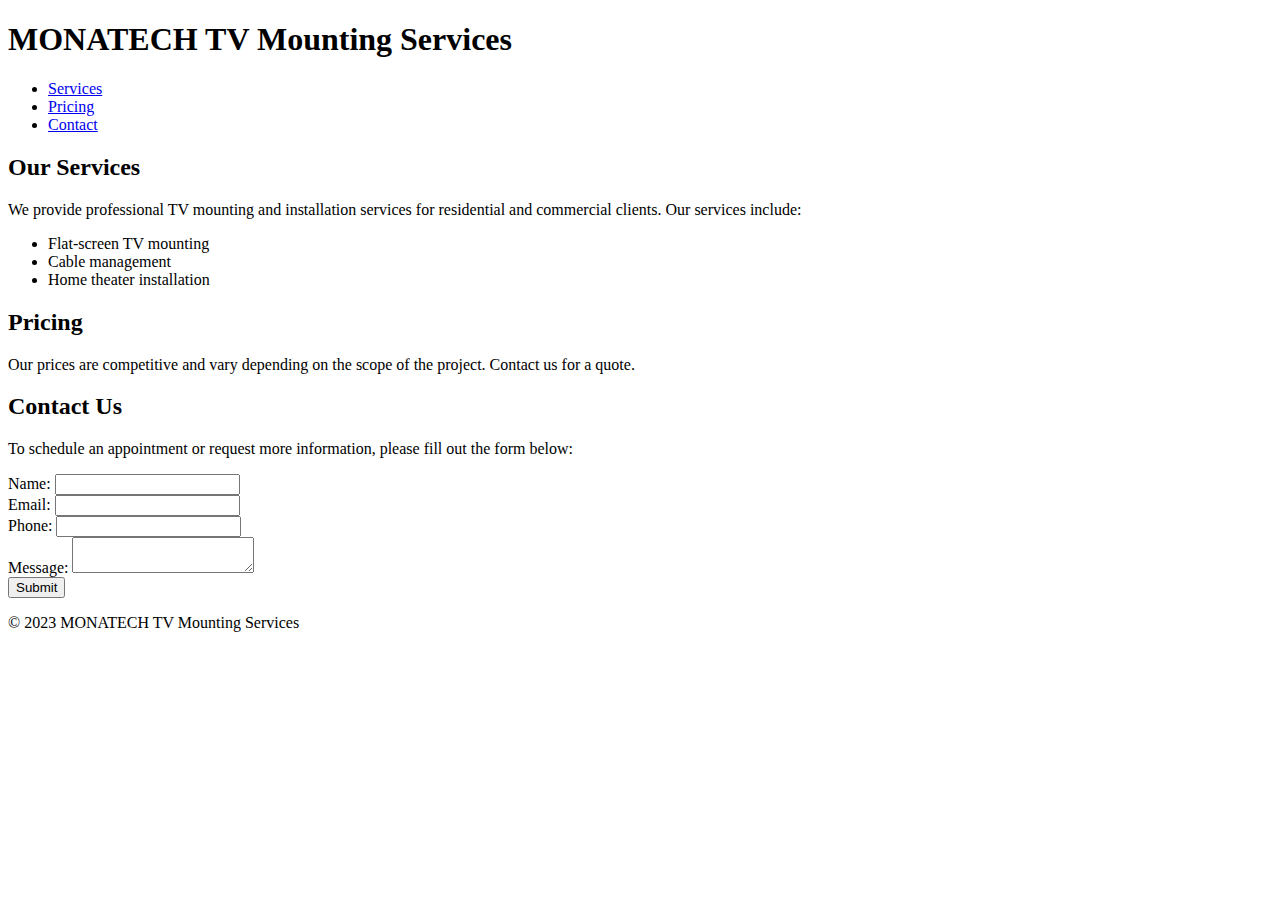
==== index.html @ 2ce23134 "Add files via upload" ====
<!DOCTYPE html>
<html>
  <head>
    <title>MONATECH TV Mounting Services</title>
    <link rel="stylesheet" type="text/css" href="style.css">
  </head>
  <body>
    <header>
      <h1>MONATECH TV Mounting Services</h1>
      <nav>
        <ul>
          <li><a href="#services">Services</a></li>
          <li><a href="#pricing">Pricing</a></li>
          <li><a href="#contact">Contact</a></li>
        </ul>
      </nav>
    </header>
    <main>
      <section id="services">
        <h2>Our Services</h2>
        <p>We provide professional TV mounting and installation services for residential and commercial clients. Our services include:</p>
        <ul>
          <li>Flat-screen TV mounting</li>
          <li>Cable management</li>
          <li>Home theater installation</li>
        </ul>
      </section>
      <section id="pricing">
        <h2>Pricing</h2>
        <p>Our prices are competitive and vary depending on the scope of the project. Contact us for a quote.</p>
      </section>
      <section id="contact">
        <h2>Contact Us</h2>
        <p>To schedule an appointment or request more information, please fill out the form below:</p>
        <form>
          <label for="name">Name:</label>
          <input type="text" id="name" name="name"><br>
          <label for="email">Email:</label>
          <input type="email" id="email" name="email"><br>
          <label for="phone">Phone:</label>
          <input type="tel" id="phone" name="phone"><br>
          <label for="message">Message:</label>
          <textarea id="message" name="message"></textarea><br>
          <input type="submit" value="Submit">
        </form>
      </section>
    </main>
    <footer>
      <p>&copy; 2023 MONATECH TV Mounting Services</p>
    </footer>
  </body>
</html>
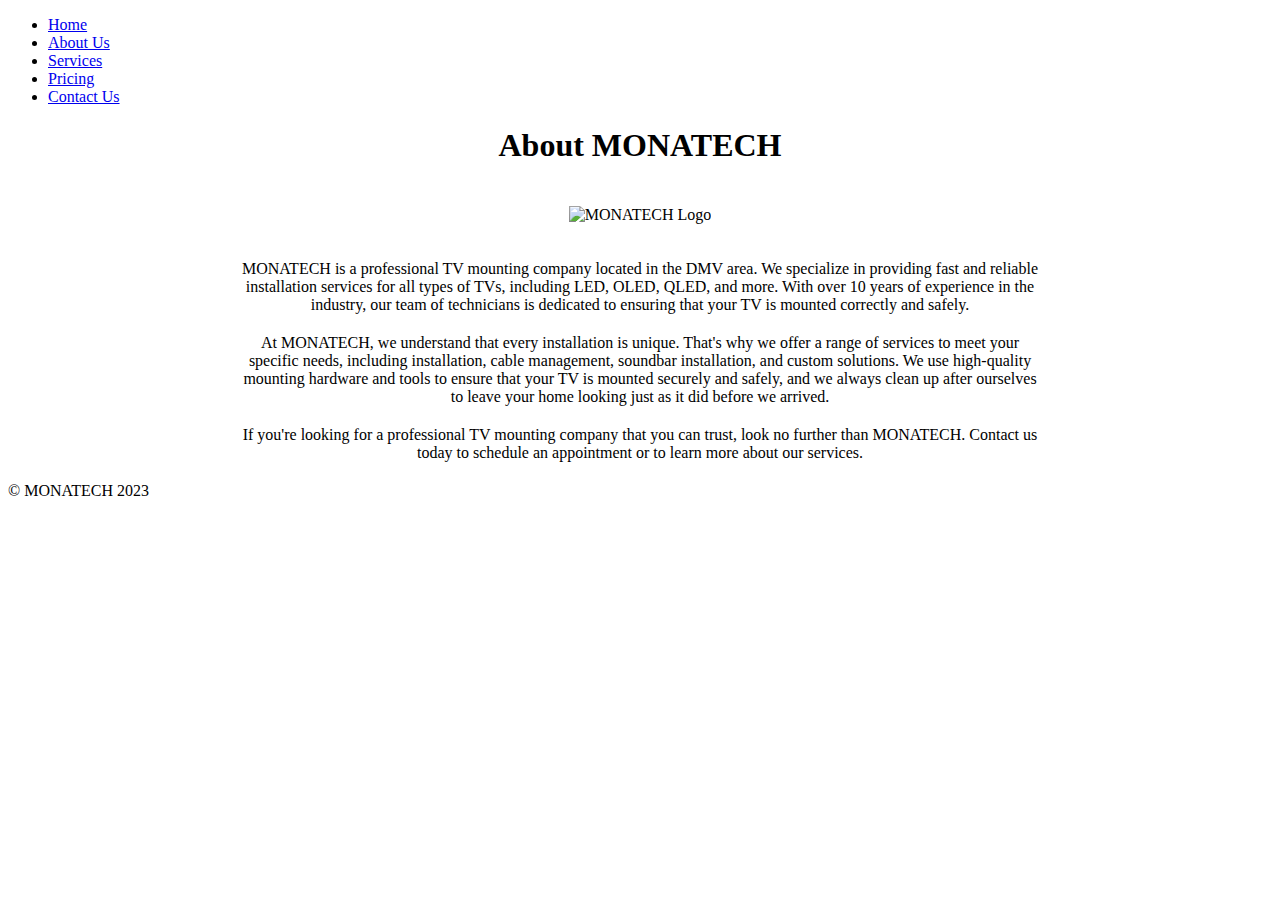
==== commit 4ab1bb85: "Update index.html" ====
--- a/index.html
+++ b/index.html
@@ -1,52 +1,33 @@
 <!DOCTYPE html>
 <html>
   <head>
-    <title>MONATECH TV Mounting Services</title>
+    <title>About Us - MONATECH</title>
+    <meta name="viewport" content="width=device-width, initial-scale=1.0">
     <link rel="stylesheet" type="text/css" href="style.css">
   </head>
   <body>
     <header>
-      <h1>MONATECH TV Mounting Services</h1>
       <nav>
         <ul>
-          <li><a href="#services">Services</a></li>
-          <li><a href="#pricing">Pricing</a></li>
-          <li><a href="#contact">Contact</a></li>
+          <li><a href="index.html">Home</a></li>
+          <li><a href="about.html">About Us</a></li>
+          <li><a href="services.html">Services</a></li>
+          <li><a href="pricing.html">Pricing</a></li>
+          <li><a href="contact.html">Contact Us</a></li>
         </ul>
       </nav>
     </header>
     <main>
-      <section id="services">
-        <h2>Our Services</h2>
-        <p>We provide professional TV mounting and installation services for residential and commercial clients. Our services include:</p>
-        <ul>
-          <li>Flat-screen TV mounting</li>
-          <li>Cable management</li>
-          <li>Home theater installation</li>
-        </ul>
-      </section>
-      <section id="pricing">
-        <h2>Pricing</h2>
-        <p>Our prices are competitive and vary depending on the scope of the project. Contact us for a quote.</p>
-      </section>
-      <section id="contact">
-        <h2>Contact Us</h2>
-        <p>To schedule an appointment or request more information, please fill out the form below:</p>
-        <form>
-          <label for="name">Name:</label>
-          <input type="text" id="name" name="name"><br>
-          <label for="email">Email:</label>
-          <input type="email" id="email" name="email"><br>
-          <label for="phone">Phone:</label>
-          <input type="tel" id="phone" name="phone"><br>
-          <label for="message">Message:</label>
-          <textarea id="message" name="message"></textarea><br>
-          <input type="submit" value="Submit">
-        </form>
+      <section class="about">
+        <h1>About MONATECH</h1>
+        <img src="monatech-logo.png" alt="MONATECH Logo">
+        <p>MONATECH is a professional TV mounting company located in the DMV area. We specialize in providing fast and reliable installation services for all types of TVs, including LED, OLED, QLED, and more. With over 10 years of experience in the industry, our team of technicians is dedicated to ensuring that your TV is mounted correctly and safely.</p>
+        <p>At MONATECH, we understand that every installation is unique. That's why we offer a range of services to meet your specific needs, including installation, cable management, soundbar installation, and custom solutions. We use high-quality mounting hardware and tools to ensure that your TV is mounted securely and safely, and we always clean up after ourselves to leave your home looking just as it did before we arrived.</p>
+        <p>If you're looking for a professional TV mounting company that you can trust, look no further than MONATECH. Contact us today to schedule an appointment or to learn more about our services.</p>
       </section>
     </main>
     <footer>
-      <p>&copy; 2023 MONATECH TV Mounting Services</p>
+      <p>&copy; MONATECH 2023</p>
     </footer>
   </body>
 </html>
--- a/style.css
+++ b/style.css
@@ -0,0 +1,15 @@
+.about {
+  max-width: 800px;
+  margin: 0 auto;
+  text-align: center;
+}
+
+.about img {
+  width: 200px;
+  height: 200px;
+  margin: 20px 0;
+}
+
+.about p {
+  margin-bottom: 20px;
+}
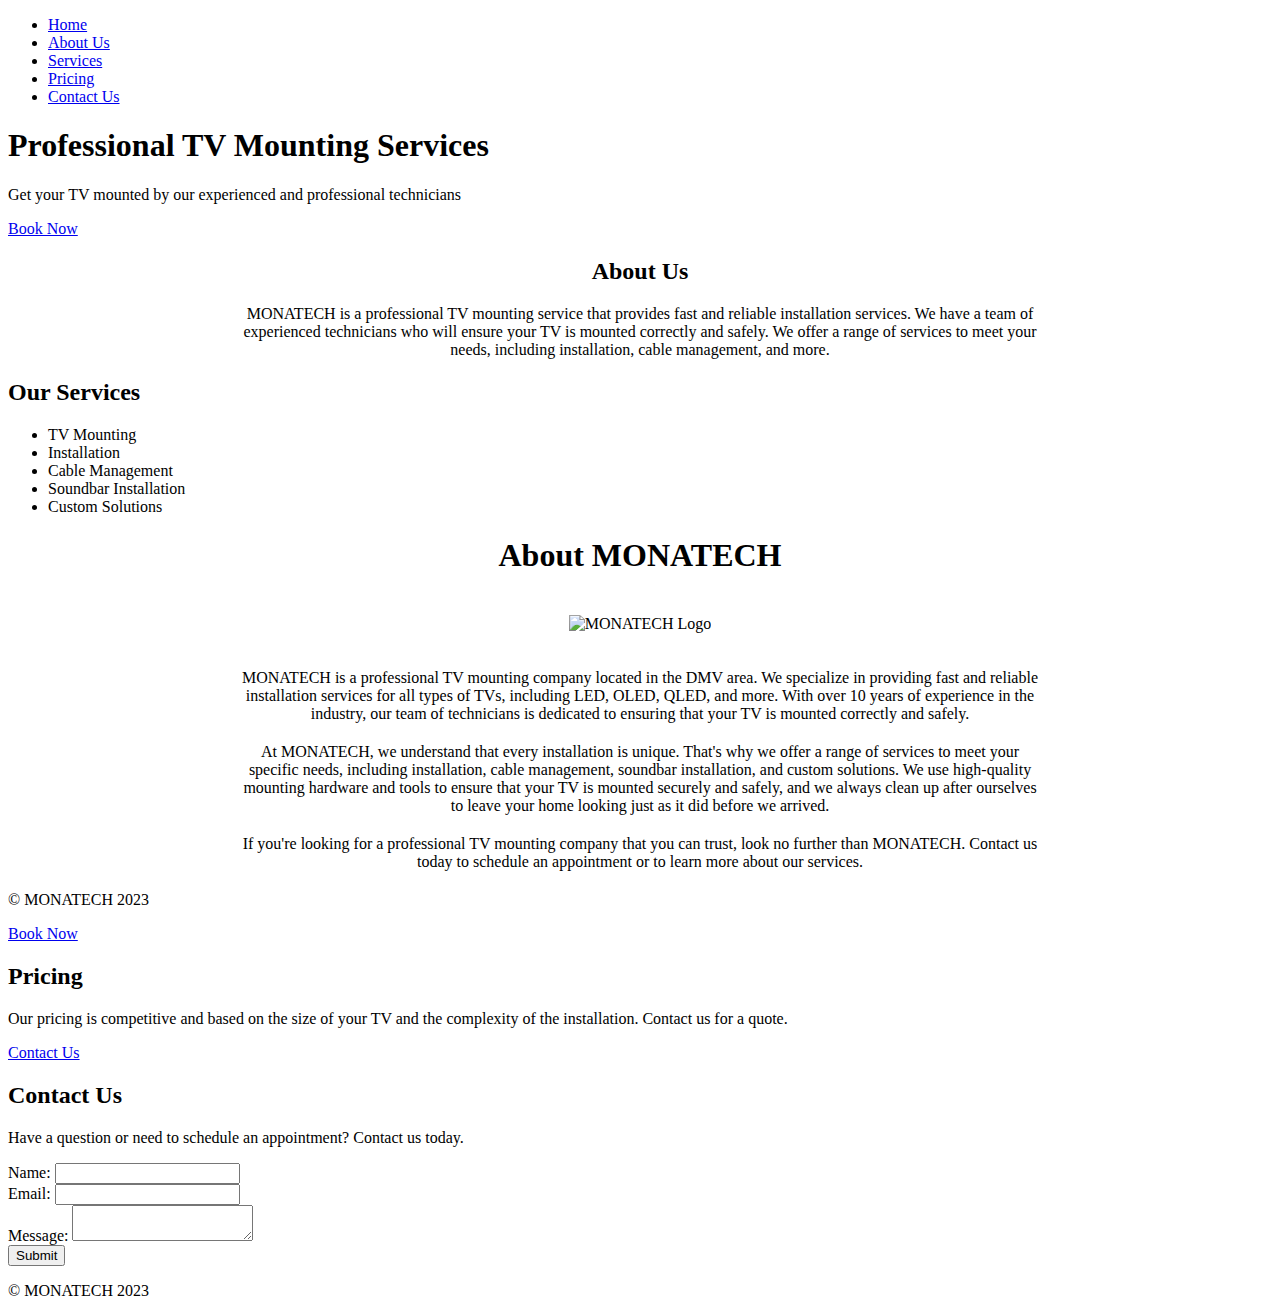
==== commit 79efff17: "Update index.html" ====
--- a/index.html
+++ b/index.html
@@ -1,7 +1,7 @@
 <!DOCTYPE html>
 <html>
   <head>
-    <title>About Us - MONATECH</title>
+    <title>MONATECH | TV Mounting Services</title>
     <meta name="viewport" content="width=device-width, initial-scale=1.0">
     <link rel="stylesheet" type="text/css" href="style.css">
   </head>
@@ -9,15 +9,36 @@
     <header>
       <nav>
         <ul>
-          <li><a href="index.html">Home</a></li>
-          <li><a href="about.html">About Us</a></li>
-          <li><a href="services.html">Services</a></li>
-          <li><a href="pricing.html">Pricing</a></li>
-          <li><a href="contact.html">Contact Us</a></li>
+          <li><a href="#">Home</a></li>
+          <li><a href="#">About Us</a></li>
+          <li><a href="#">Services</a></li>
+          <li><a href="#">Pricing</a></li>
+          <li><a href="#">Contact Us</a></li>
         </ul>
       </nav>
     </header>
     <main>
+      <section class="hero-image">
+        <div class="hero-text">
+          <h1>Professional TV Mounting Services</h1>
+          <p>Get your TV mounted by our experienced and professional technicians</p>
+          <a href="#" class="button">Book Now</a>
+        </div>
+      </section>
+      <section class="about">
+        <h2>About Us</h2>
+        <p>MONATECH is a professional TV mounting service that provides fast and reliable installation services. We have a team of experienced technicians who will ensure your TV is mounted correctly and safely. We offer a range of services to meet your needs, including installation, cable management, and more.</p>
+      </section>
+      <section class="services">
+        <h2>Our Services</h2>
+        <ul>
+          <li>TV Mounting</li>
+          <li>Installation</li>
+          <li>Cable Management</li>
+          <li>Soundbar Installation</li>
+          <li>Custom Solutions</li>
+        </ul>
+            <main>
       <section class="about">
         <h1>About MONATECH</h1>
         <img src="monatech-logo.png" alt="MONATECH Logo">
@@ -29,5 +50,29 @@
     <footer>
       <p>&copy; MONATECH 2023</p>
     </footer>
+        <a href="#" class="button">Book Now</a>
+      </section>
+      <section class="pricing">
+        <h2>Pricing</h2>
+        <p>Our pricing is competitive and based on the size of your TV and the complexity of the installation. Contact us for a quote.</p>
+        <a href="#" class="button">Contact Us</a>
+      </section>
+      <section class="contact">
+        <h2>Contact Us</h2>
+        <p>Have a question or need to schedule an appointment? Contact us today.</p>
+        <form>
+          <label for="name">Name:</label>
+          <input type="text" id="name" name="name"><br>
+          <label for="email">Email:</label>
+          <input type="email" id="email" name="email"><br>
+          <label for="message">Message:</label>
+          <textarea id="message" name="message"></textarea><br>
+          <input type="submit" value="Submit">
+        </form>
+      </section>
+    </main>
+    <footer>
+      <p>&copy; MONATECH 2023</p>
+    </footer>
   </body>
 </html>
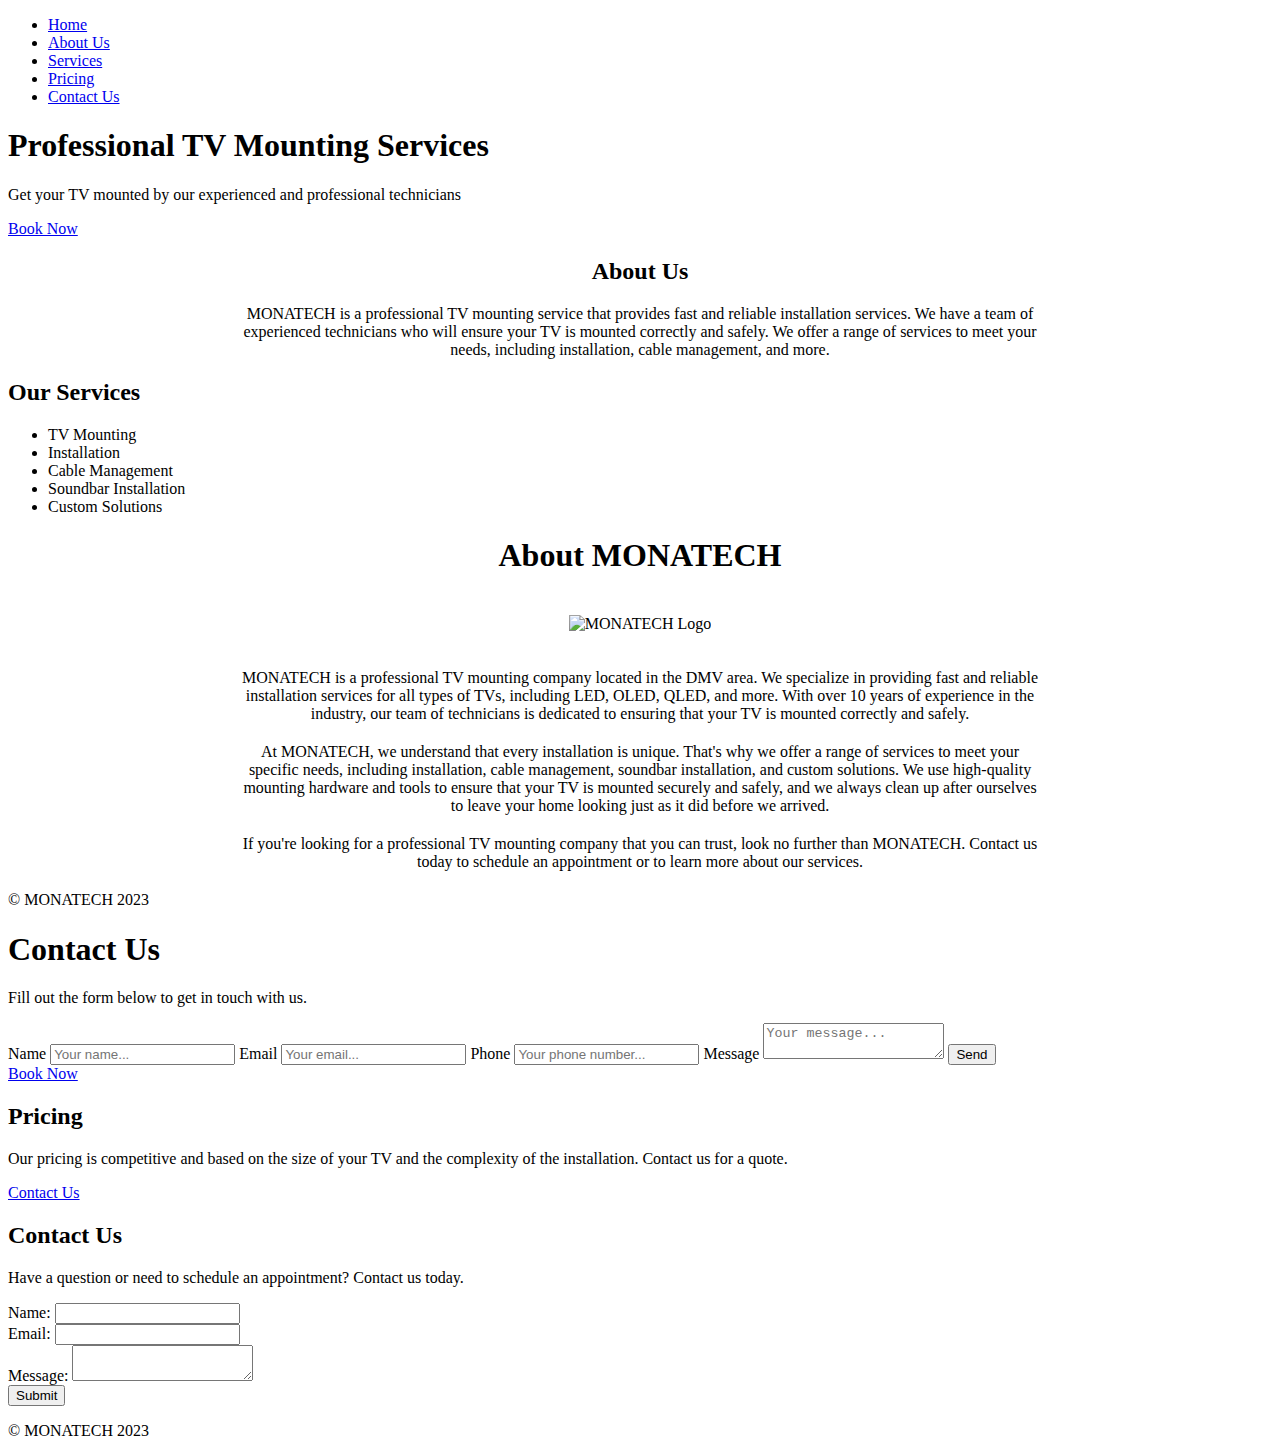
==== commit 06ac2531: "Update index.html" ====
--- a/index.html
+++ b/index.html
@@ -38,7 +38,6 @@
           <li>Soundbar Installation</li>
           <li>Custom Solutions</li>
         </ul>
-            <main>
       <section class="about">
         <h1>About MONATECH</h1>
         <img src="monatech-logo.png" alt="MONATECH Logo">
@@ -46,10 +45,24 @@
         <p>At MONATECH, we understand that every installation is unique. That's why we offer a range of services to meet your specific needs, including installation, cable management, soundbar installation, and custom solutions. We use high-quality mounting hardware and tools to ensure that your TV is mounted securely and safely, and we always clean up after ourselves to leave your home looking just as it did before we arrived.</p>
         <p>If you're looking for a professional TV mounting company that you can trust, look no further than MONATECH. Contact us today to schedule an appointment or to learn more about our services.</p>
       </section>
-    </main>
     <footer>
       <p>&copy; MONATECH 2023</p>
     </footer>
+        <section class="contact">
+        <h1>Contact Us</h1>
+        <p>Fill out the form below to get in touch with us.</p>
+        <form action="submit-form.php" method="POST">
+          <label for="name">Name</label>
+          <input type="text" id="name" name="name" placeholder="Your name..." required>
+          <label for="email">Email</label>
+          <input type="email" id="email" name="email" placeholder="Your email..." required>
+          <label for="phone">Phone</label>
+          <input type="tel" id="phone" name="phone" placeholder="Your phone number...">
+          <label for="message">Message</label>
+          <textarea id="message" name="message" placeholder="Your message..." required></textarea>
+          <button type="submit">Send</button>
+        </form>
+      </section>
         <a href="#" class="button">Book Now</a>
       </section>
       <section class="pricing">
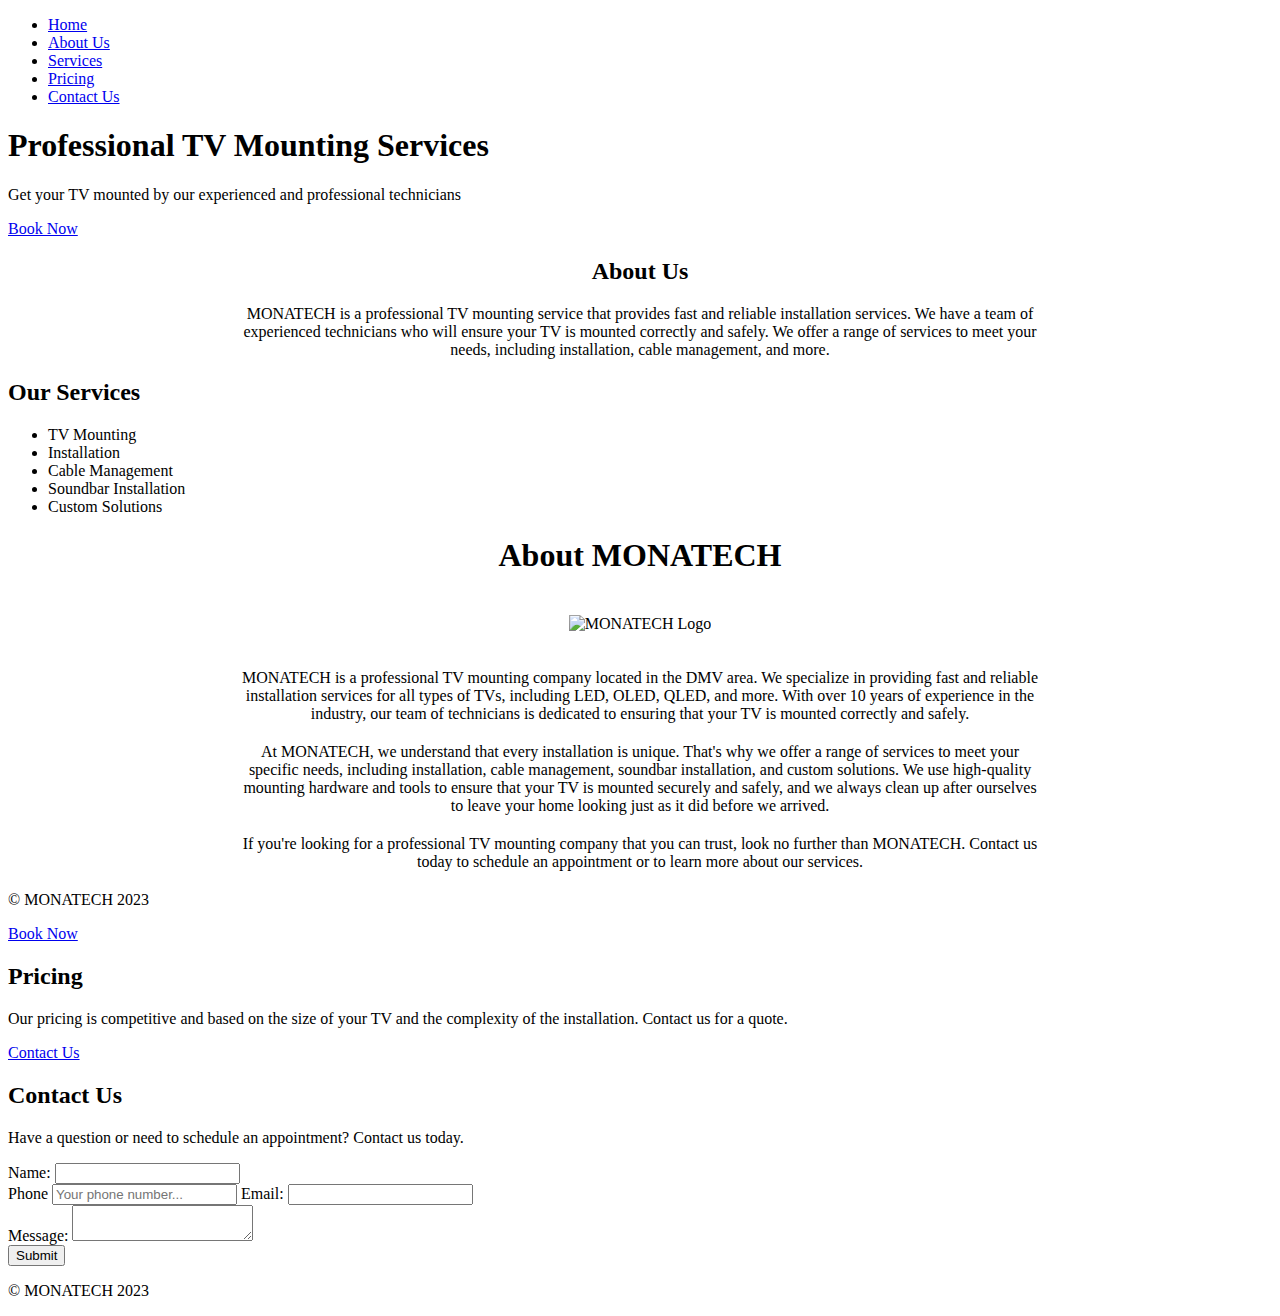
==== commit 5cf35b3c: "Update index.html" ====
--- a/index.html
+++ b/index.html
@@ -48,21 +48,6 @@
     <footer>
       <p>&copy; MONATECH 2023</p>
     </footer>
-        <section class="contact">
-        <h1>Contact Us</h1>
-        <p>Fill out the form below to get in touch with us.</p>
-        <form action="submit-form.php" method="POST">
-          <label for="name">Name</label>
-          <input type="text" id="name" name="name" placeholder="Your name..." required>
-          <label for="email">Email</label>
-          <input type="email" id="email" name="email" placeholder="Your email..." required>
-          <label for="phone">Phone</label>
-          <input type="tel" id="phone" name="phone" placeholder="Your phone number...">
-          <label for="message">Message</label>
-          <textarea id="message" name="message" placeholder="Your message..." required></textarea>
-          <button type="submit">Send</button>
-        </form>
-      </section>
         <a href="#" class="button">Book Now</a>
       </section>
       <section class="pricing">
@@ -76,6 +61,8 @@
         <form>
           <label for="name">Name:</label>
           <input type="text" id="name" name="name"><br>
+          <label for="phone">Phone</label>
+          <input type="tel" id="phone" name="phone" placeholder="Your phone number...">
           <label for="email">Email:</label>
           <input type="email" id="email" name="email"><br>
           <label for="message">Message:</label>
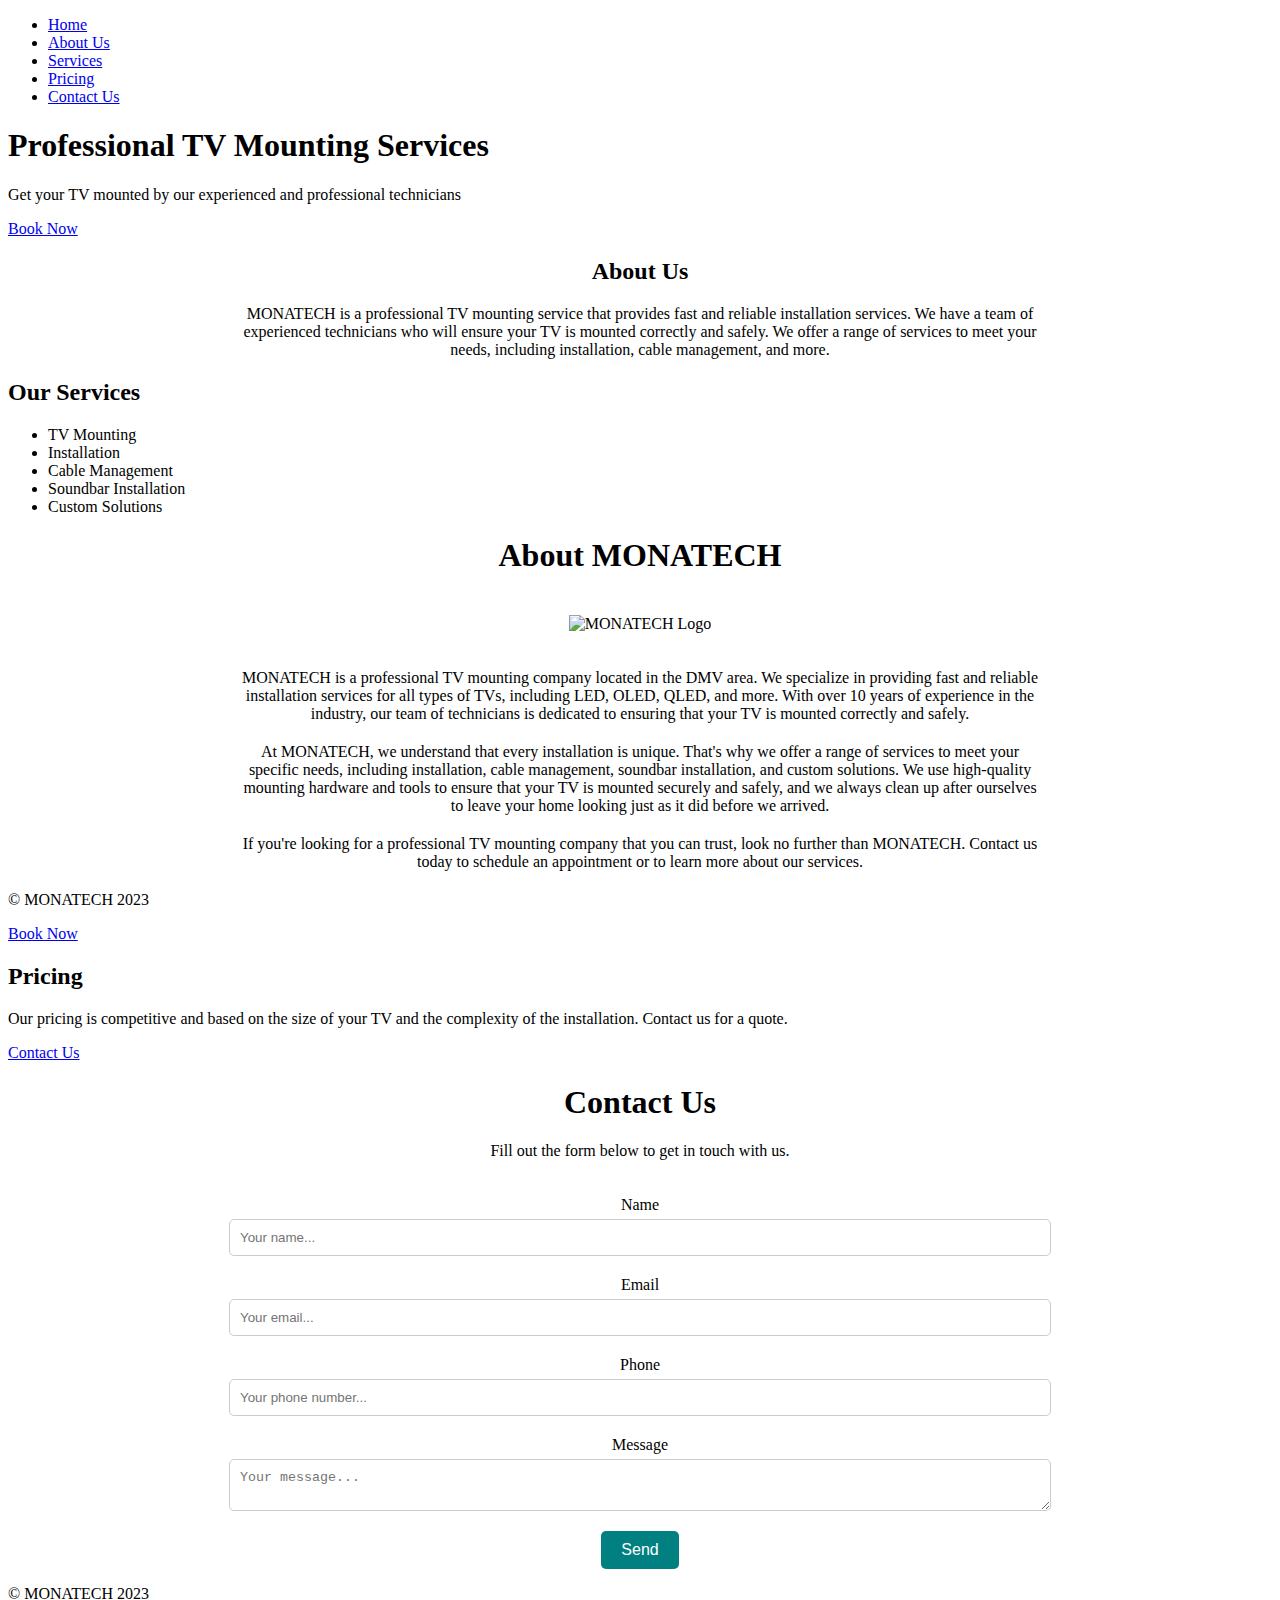
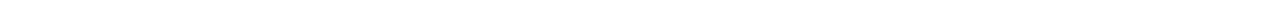
==== commit 781e2a56: "Update index.html" ====
--- a/index.html
+++ b/index.html
@@ -1,7 +1,7 @@
 <!DOCTYPE html>
 <html>
   <head>
-    <title>MONATECH | TV Mounting Services</title>
+    <title>MONATECH Home Services</title>
     <meta name="viewport" content="width=device-width, initial-scale=1.0">
     <link rel="stylesheet" type="text/css" href="style.css">
   </head>
@@ -9,11 +9,11 @@
     <header>
       <nav>
         <ul>
-          <li><a href="#">Home</a></li>
-          <li><a href="#">About Us</a></li>
-          <li><a href="#">Services</a></li>
-          <li><a href="#">Pricing</a></li>
-          <li><a href="#">Contact Us</a></li>
+          <li><a href="index.html">Home</a></li>
+          <li><a href="about.html">About Us</a></li>
+          <li><a href="services.html">Services</a></li>
+          <li><a href="pricing.html">Pricing</a></li>
+          <li><a href="contact.html">Contact Us</a></li>
         </ul>
       </nav>
     </header>
@@ -56,18 +56,18 @@
         <a href="#" class="button">Contact Us</a>
       </section>
       <section class="contact">
-        <h2>Contact Us</h2>
-        <p>Have a question or need to schedule an appointment? Contact us today.</p>
-        <form>
-          <label for="name">Name:</label>
-          <input type="text" id="name" name="name"><br>
+        <h1>Contact Us</h1>
+        <p>Fill out the form below to get in touch with us.</p>
+        <form action="submit-form.php" method="POST">
+          <label for="name">Name</label>
+          <input type="text" id="name" name="name" placeholder="Your name..." required>
+          <label for="email">Email</label>
+          <input type="email" id="email" name="email" placeholder="Your email..." required>
           <label for="phone">Phone</label>
           <input type="tel" id="phone" name="phone" placeholder="Your phone number...">
-          <label for="email">Email:</label>
-          <input type="email" id="email" name="email"><br>
-          <label for="message">Message:</label>
-          <textarea id="message" name="message"></textarea><br>
-          <input type="submit" value="Submit">
+          <label for="message">Message</label>
+          <textarea id="message" name="message" placeholder="Your message..." required></textarea>
+          <button type="submit">Send</button>
         </form>
       </section>
     </main>
--- a/style.css
+++ b/style.css
@@ -13,3 +13,43 @@
 .about p {
   margin-bottom: 20px;
 }
+.contact {
+  max-width: 800px;
+  margin: 0 auto;
+  text-align: center;
+}
+
+.contact form {
+  display: flex;
+  flex-direction: column;
+  align-items: center;
+}
+
+.contact form label {
+  display: block;
+  margin-top: 20px;
+  text-align: left;
+}
+
+.contact form input, .contact form textarea {
+  width: 100%;
+  padding: 10px;
+  margin-top: 5px;
+  border-radius: 5px;
+  border: 1px solid #ccc;
+}
+
+.contact form button {
+  margin-top: 20px;
+  padding: 10px 20px;
+  background-color: #008080;
+  color: #fff;
+  border: none;
+  border-radius: 5px;
+  font-size: 16px;
+  cursor: pointer;
+}
+
+.contact form button:hover {
+  background-color: #006666;
+}
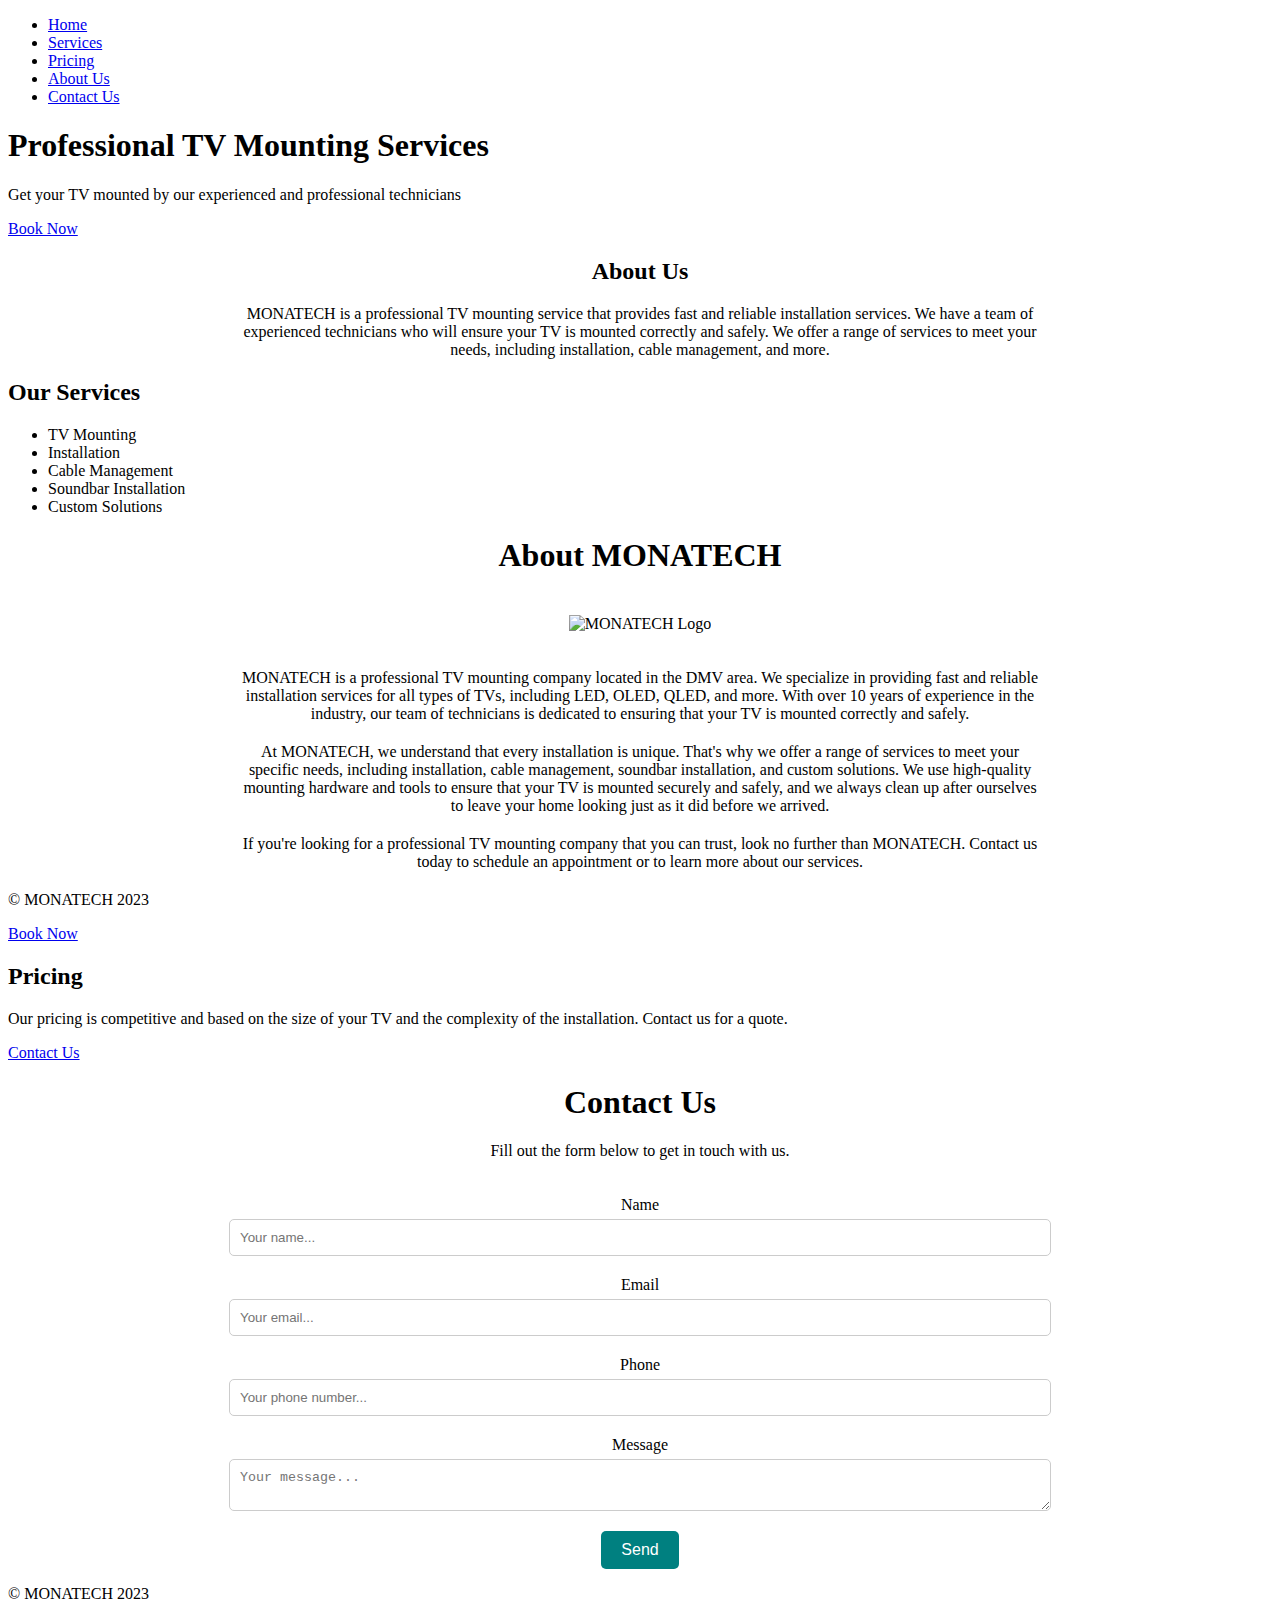
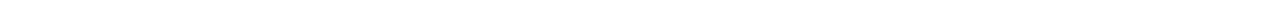
==== commit 9486dc0e: "Update index.html" ====
--- a/index.html
+++ b/index.html
@@ -10,9 +10,9 @@
       <nav>
         <ul>
           <li><a href="index.html">Home</a></li>
-          <li><a href="about.html">About Us</a></li>
           <li><a href="services.html">Services</a></li>
           <li><a href="pricing.html">Pricing</a></li>
+          <li><a href="about.html">About Us</a></li>
           <li><a href="contact.html">Contact Us</a></li>
         </ul>
       </nav>
